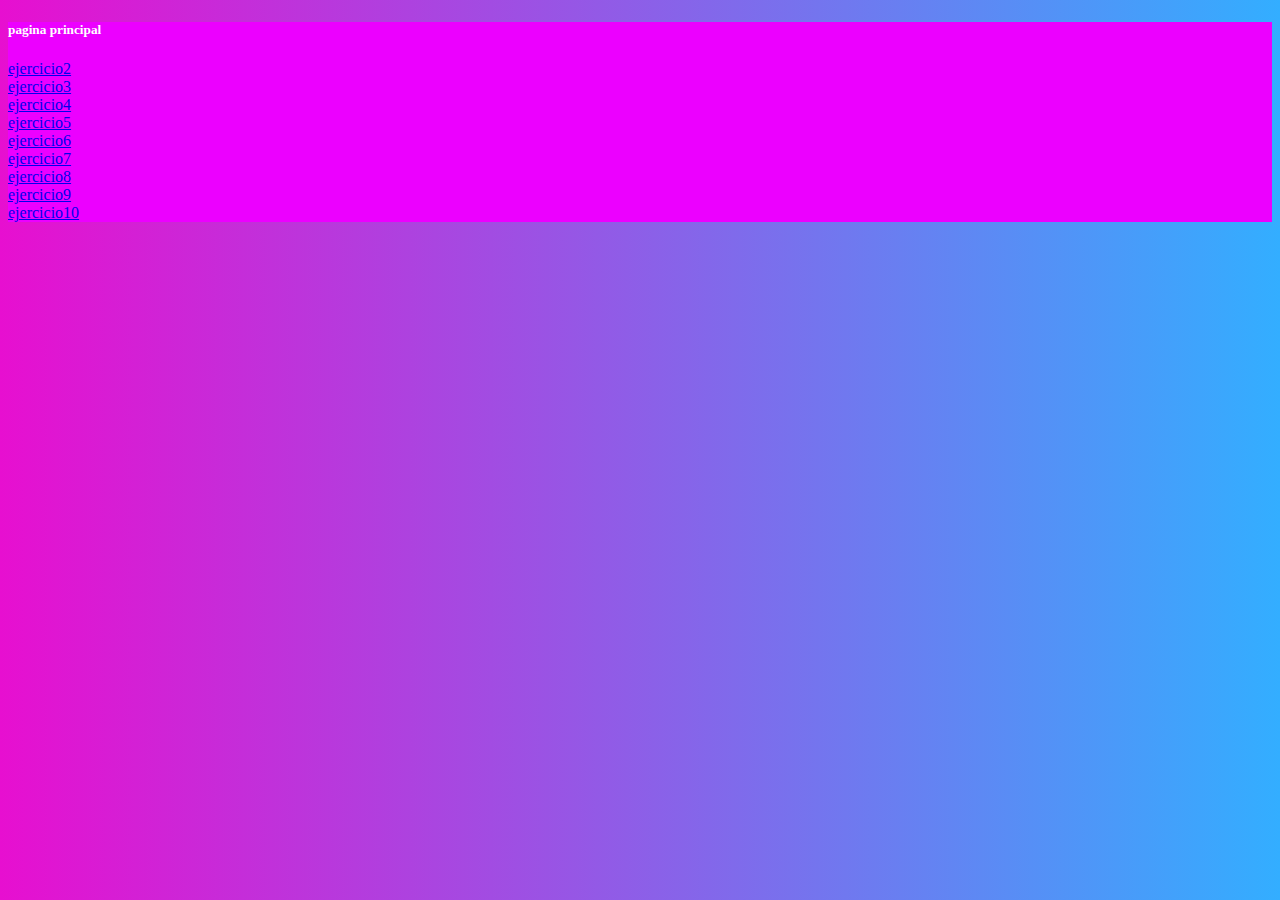
==== index.html @ 342a6138 "Add files via upload" ====
<!DOCTYPE html>
<html lang="en">
<head>
    <meta charset="UTF-8">
    <meta http-equiv="X-UA-Compatible" content="IE=edge">
    <meta name="viewport" content="width=device-width, initial-scale=1.0">
    <link href="https://cdn.jsdelivr.net/npm/bootstrap@5.1.3/dist/css/bootstrap.min.css" rel="stylesheet" integrity="sha384-1BmE4kWBq78iYhFldvKuhfTAU6auU8tT94WrHftjDbrCEXSU1oBoqyl2QvZ6jIW3" crossorigin="anonymous">
    <link rel="stylesheet" href="style.css">
    <title>Portafolio</title>
</head>
<body>
    <div class="container">
    <div class="row">
        <div class="col-lg-10 col-xl-9 mx-auto">
        <div class="card flex-row my-5 border-0 shadow rounded-3 overflow-hidden">
            <div class="card-img-left d-none d-md-flex">
            <!-- Background image for card set in CSS! -->
            </div>
            <div id="mitad" class="card-body p-4 p-sm-5">
            <h5 id="nombre" class="card-title text-center mb-5 fw-light fs-5">pagina principal</h5>
            <form >
                <div class="d-grid mb-2">
                <a href="./ejercicio2/ejercicio2.html" class="btn btn-lg btn-primary btn-login fw-bold" type="submit">ejercicio2</a>
                </div>
                <div class="d-grid mb-2">
                    <a href="./ejercicio3/ejercicio3.html" class="btn btn-lg btn-primary btn-login fw-bold" type="submit">ejercicio3</a>
                </div>

                <div class="d-grid mb-2">
                    <a href="./ejercicio4/ejercicio4.html" class="btn btn-lg btn-primary btn-login fw-bold" type="submit">ejercicio4</a>
                </div>
                <div class="d-grid mb-2">
                    <a href="./ejercicio5/ejercicio5.html" class="btn btn-lg btn-primary btn-login fw-bold" type="submit">ejercicio5</a>
                </div>
                <div class="d-grid mb-2">
                    <a href="./ejercicio6/ejercicio6.html" class="btn btn-lg btn-primary btn-login fw-bold" type="submit">ejercicio6</a>
                </div>
                <div class="d-grid mb-2">
                    <a href="./ejercicio7/ejercicio7.html" class="btn btn-lg btn-primary btn-login fw-bold" type="submit">ejercicio7</a>
                </div>
                <div class="d-grid mb-2">
                    <a href="./ejercicio8/ejercicio8.html" class="btn btn-lg btn-primary btn-login fw-bold" type="submit">ejercicio8</a>
                </div>
                <div class="d-grid mb-2">
                    <a href="./ejercicio9/ejercicio9.html" class="btn btn-lg btn-primary btn-login fw-bold" type="submit">ejercicio9</a>
                </div>
                <div class="d-grid mb-2">
                    <a href="./ejercicio10/ejercicio10.html" class="btn btn-lg btn-primary btn-login fw-bold" type="submit">ejercicio10</a>
                </div>
            </form>
            </div>
        </div>
        </div>
    </div>
    </div>
</body>
</html>
---- style.css ----
body {
    background: linear-gradient(to right, #E70FD0, #33AEFF);
}

.card-img-left {
    width: 45%;
    /* Link to your background image using in the property below! */
    background: scroll center url('./imagenes/imagen.jpg');
    background-size: cover;
}

#nombre{
    color: white;
}
#mitad{
    background-color: #EC00FF;
}
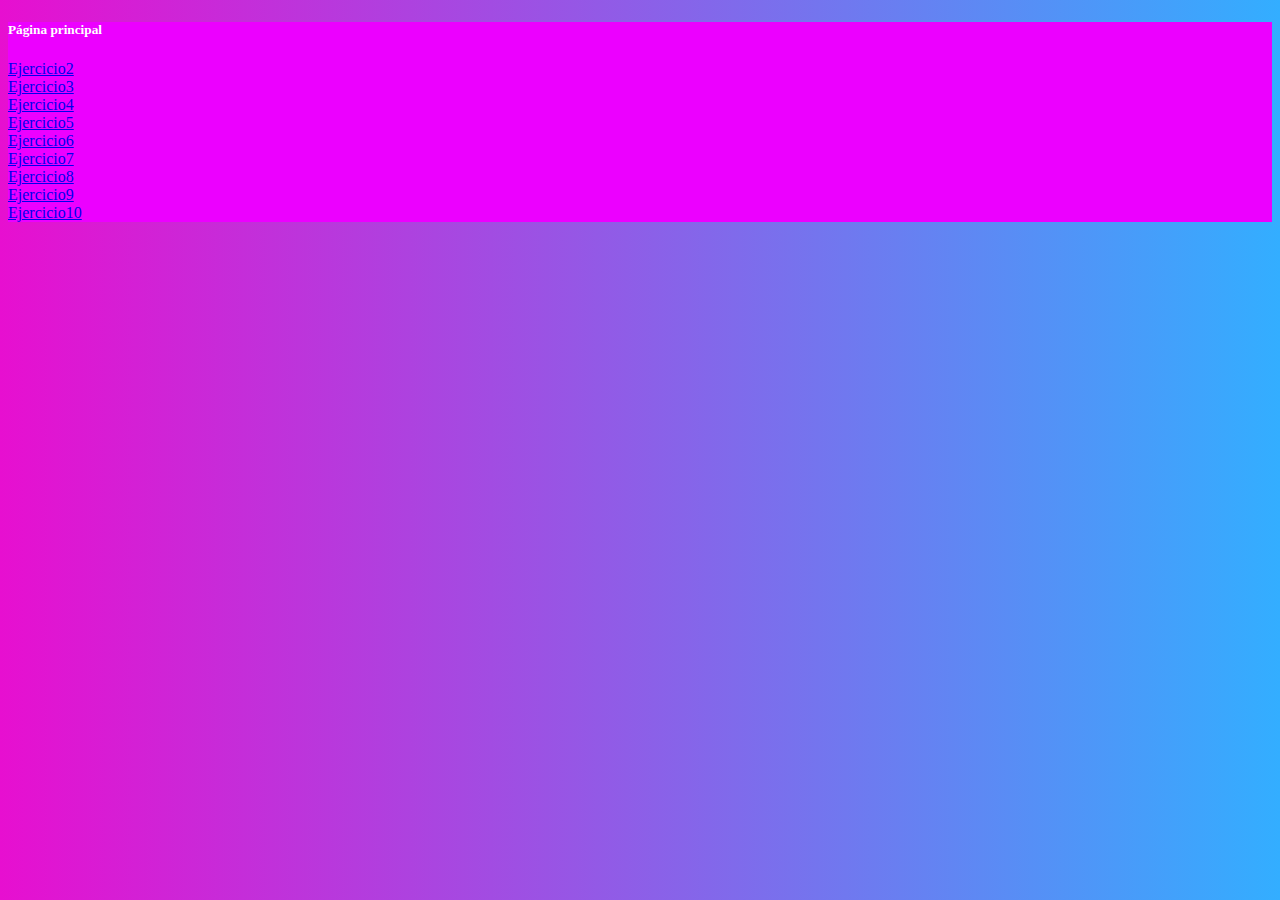
==== commit 6f8a4d0d: "Add files via upload" ====
--- a/index.html
+++ b/index.html
@@ -17,35 +17,35 @@
             <!-- Background image for card set in CSS! -->
             </div>
             <div id="mitad" class="card-body p-4 p-sm-5">
-            <h5 id="nombre" class="card-title text-center mb-5 fw-light fs-5">pagina principal</h5>
+            <h5 id="nombre" class="card-title text-center mb-5 fw-light fs-5">Página principal</h5>
             <form >
                 <div class="d-grid mb-2">
-                <a href="./ejercicio2/ejercicio2.html" class="btn btn-lg btn-primary btn-login fw-bold" type="submit">ejercicio2</a>
+                <a href="./ejercicio2/ejercicio2.html" class="btn btn-lg btn-primary btn-login fw-bold" type="submit">Ejercicio2</a>
                 </div>
                 <div class="d-grid mb-2">
-                    <a href="./ejercicio3/ejercicio3.html" class="btn btn-lg btn-primary btn-login fw-bold" type="submit">ejercicio3</a>
+                    <a href="./ejercicio3/ejercicio3.html" class="btn btn-lg btn-primary btn-login fw-bold" type="submit">Ejercicio3</a>
                 </div>
 
                 <div class="d-grid mb-2">
-                    <a href="./ejercicio4/ejercicio4.html" class="btn btn-lg btn-primary btn-login fw-bold" type="submit">ejercicio4</a>
+                    <a href="./ejercicio4/ejercicio4.html" class="btn btn-lg btn-primary btn-login fw-bold" type="submit">Ejercicio4</a>
                 </div>
                 <div class="d-grid mb-2">
-                    <a href="./ejercicio5/ejercicio5.html" class="btn btn-lg btn-primary btn-login fw-bold" type="submit">ejercicio5</a>
+                    <a href="./ejercicio5/ejercicio5.html" class="btn btn-lg btn-primary btn-login fw-bold" type="submit">Ejercicio5</a>
                 </div>
                 <div class="d-grid mb-2">
-                    <a href="./ejercicio6/ejercicio6.html" class="btn btn-lg btn-primary btn-login fw-bold" type="submit">ejercicio6</a>
+                    <a href="./ejercicio6/ejercicio6.html" class="btn btn-lg btn-primary btn-login fw-bold" type="submit">Ejercicio6</a>
                 </div>
                 <div class="d-grid mb-2">
-                    <a href="./ejercicio7/ejercicio7.html" class="btn btn-lg btn-primary btn-login fw-bold" type="submit">ejercicio7</a>
+                    <a href="./ejercicio7/ejercicio7.html" class="btn btn-lg btn-primary btn-login fw-bold" type="submit">Ejercicio7</a>
                 </div>
                 <div class="d-grid mb-2">
-                    <a href="./ejercicio8/ejercicio8.html" class="btn btn-lg btn-primary btn-login fw-bold" type="submit">ejercicio8</a>
+                    <a href="./ejercicio8/ejercicio8.html" class="btn btn-lg btn-primary btn-login fw-bold" type="submit">Ejercicio8</a>
                 </div>
                 <div class="d-grid mb-2">
-                    <a href="./ejercicio9/ejercicio9.html" class="btn btn-lg btn-primary btn-login fw-bold" type="submit">ejercicio9</a>
+                    <a href="./ejercicio9/ejercicio9.html" class="btn btn-lg btn-primary btn-login fw-bold" type="submit">Ejercicio9</a>
                 </div>
                 <div class="d-grid mb-2">
-                    <a href="./ejercicio10/ejercicio10.html" class="btn btn-lg btn-primary btn-login fw-bold" type="submit">ejercicio10</a>
+                    <a href="./ejercicio10/ejercicio10.html" class="btn btn-lg btn-primary btn-login fw-bold" type="submit">Ejercicio10</a>
                 </div>
             </form>
             </div>
